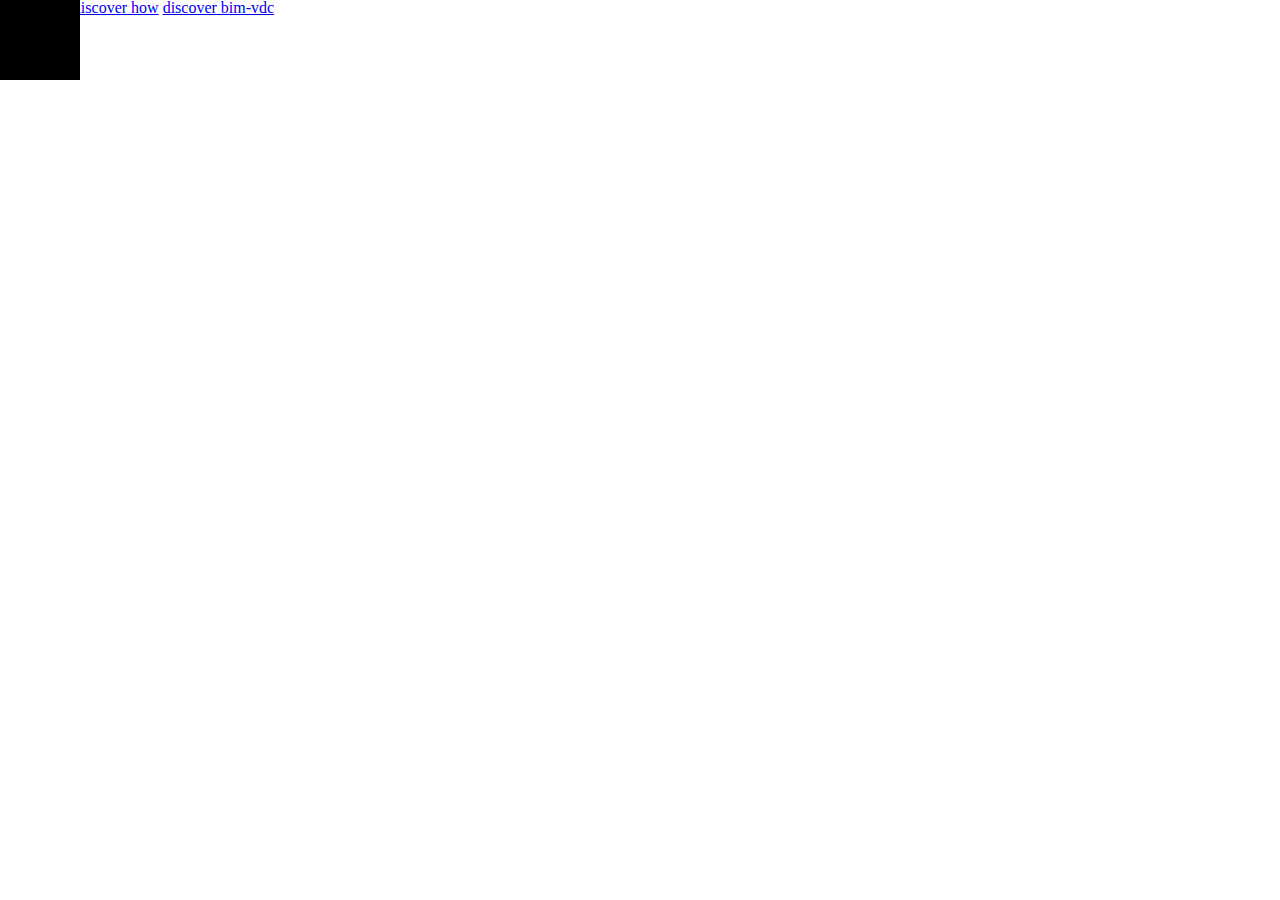
==== index.html @ 48eb516f "Added necessary html and css files (so far), linked html and stylesheets, started building landing p" ====
<!DOCTYPE html>
<html lang="en">

<head>
    <meta charset="UTF-8">
    <meta name="viewport" content="width=device-width, initial-scale=1.0">
    <title>Pomerleau</title>
    <link rel="stylesheet" href="./styles/reset.css">
    <link rel="stylesheet" href="./styles/main.css">
</head>

<body>
  <main>
    <!--Landing page section(s) start-->
    <section class="outter-shell">
      <button class="ham"></button>
    <a class="home-logo" href="www.pomerleau.ca"></a> <!-- Need image?-->
    <!--Need arrow left and arrow right buttons for 3 a-tag items-->
    <a class="home-subheading-learn" href="www.pomerleau.ca/en/2/buildings">learn more</a>
    <a class="home-subheading-discover-how" href="www.pomerleau.ca/en/29/quality">discover how</a>
    <a class="home-subheading-discover-bim" href="www.pomerleau.ca/en/23/bim-vdc">discover bim-vdc</a>
    <!--End of arrow left and arrow right buttons for a-tag items-->
    <section class="welcome-image"></section>
    <section class="home-buttons">
      <button class="left-arrow"></button>
      <button class="right-arrow"></button>
      <button class="civil-button"></button>
      <button class="buildings-button"></button>
    </section>
  </section>
  <!--Landing page section(s) finish-->



<!-- @media(max-widt) -->


  </main>
</body>


</html>
---- styles/main.css ----
html{
  font-size: 16px;
}

.outter-shell{
    position: relative;
}

.ham{
  position: absolute;
  width: 80px;
  height: 80px;
  background-color: #000;
  border: none;
}

.home-logo{
  position: absolute;
}

.home-subheading-learn{

}

.home-subheading-discover-how{

}

.home-subheading-discover-bim{

}

.welcome-image{

}

.home-buttons{

}

.left-arrow{

}

.right-arrow{

}

.civil-button{

}

.buildings-button{

}
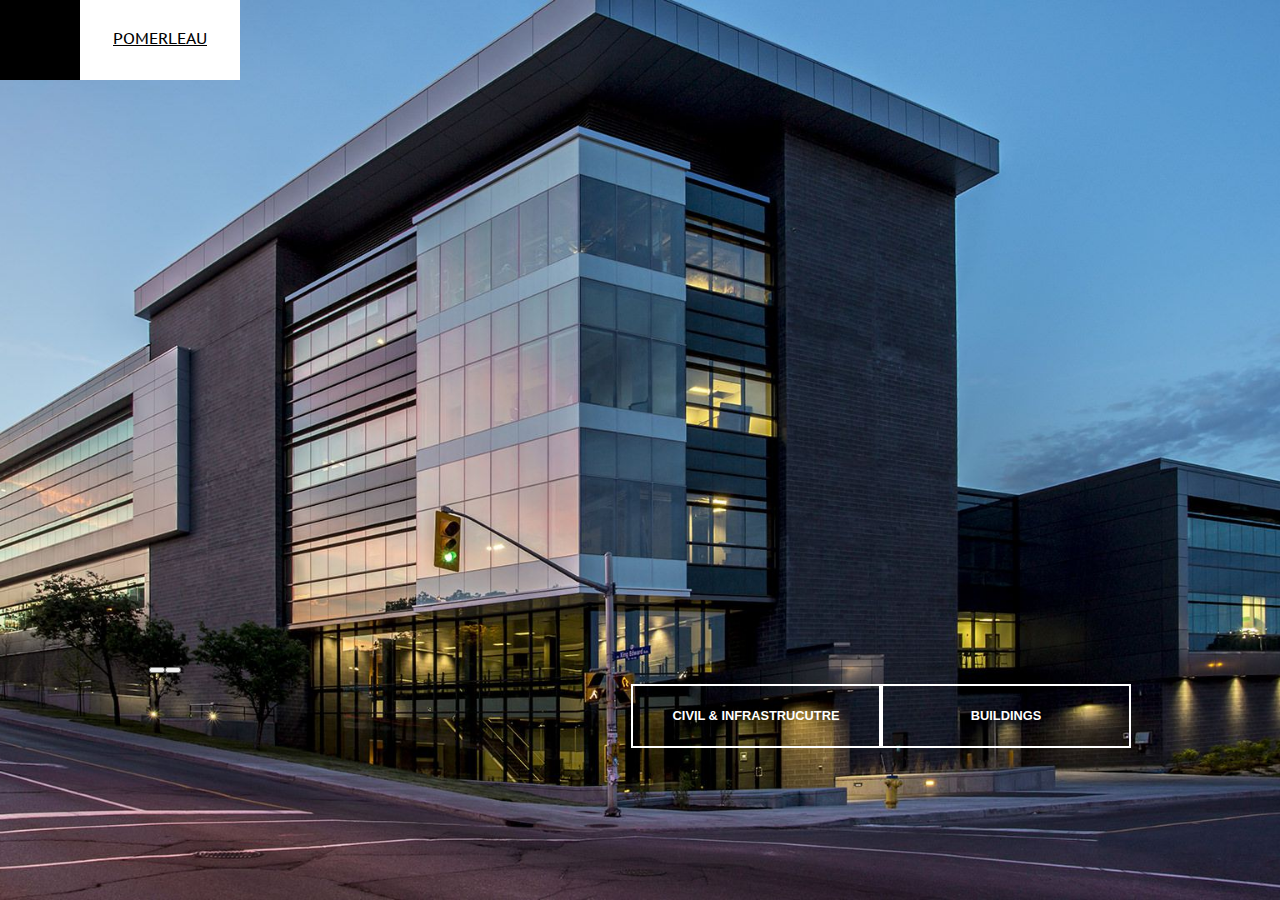
==== commit 828c0f41: "Added background picture, ham menu logo, home button, 2 landing page buttons" ====
--- a/index.html
+++ b/index.html
@@ -7,26 +7,35 @@
     <title>Pomerleau</title>
     <link rel="stylesheet" href="./styles/reset.css">
     <link rel="stylesheet" href="./styles/main.css">
+    <link rel="stylesheet" href="./Font-Awesome/css/font-awesome.min.css">
 </head>
 
 <body>
   <main>
     <!--Landing page section(s) start-->
     <section class="outter-shell">
-      <button class="ham"></button>
-    <a class="home-logo" href="www.pomerleau.ca"></a> <!-- Need image?-->
+      <section class="landing-page">
+        <nav class="nav">
+      <button class="ham">
+        <i class="burger fa fa-bars fa-3x" aria-hidden="true"></i>
+      </button>
+    <a class="home-logo" href="www.pomerleau.ca">POMERLEAU</a> <!-- Need image?-->
+  </nav>
     <!--Need arrow left and arrow right buttons for 3 a-tag items-->
-    <a class="home-subheading-learn" href="www.pomerleau.ca/en/2/buildings">learn more</a>
+    <!-- <a class="home-subheading-learn" href="www.pomerleau.ca/en/2/buildings">learn more</a>
     <a class="home-subheading-discover-how" href="www.pomerleau.ca/en/29/quality">discover how</a>
-    <a class="home-subheading-discover-bim" href="www.pomerleau.ca/en/23/bim-vdc">discover bim-vdc</a>
+    <a class="home-subheading-discover-bim" href="www.pomerleau.ca/en/23/bim-vdc">discover bim-vdc</a> -->
     <!--End of arrow left and arrow right buttons for a-tag items-->
     <section class="welcome-image"></section>
     <section class="home-buttons">
+      <!--Moves between picture animation-->
       <button class="left-arrow"></button>
       <button class="right-arrow"></button>
-      <button class="civil-button"></button>
-      <button class="buildings-button"></button>
+      <!--(End)Moves between picture animation-->
+      <button class="civil-button" href="www.pomerleau.ca/en/1/civil-infrastructure">civil & infrastrucutre</button>
+      <button class="buildings-button" href="www.pomerleau.ca/en/2/buildings">buildings</button>
     </section>
+  </section>
   </section>
   <!--Landing page section(s) finish-->
 
--- a/styles/main.css
+++ b/styles/main.css
@@ -1,21 +1,55 @@
+@import url('https://fonts.googleapis.com/css?family=PT+Sans+Caption:400,700');
+
 html{
   font-size: 16px;
 }
 
 .outter-shell{
     position: relative;
+    display: flex;
+    height: 100vh;
+    width: 100%;
+    background: url("../img/homeslider-batiments.jpg") center no-repeat;
+    background-size: cover;
+}
+
+.landing-page{
+  width: 100%;
+  height: 80vh;
+  display: flex;
+  flex-direction: column;
+  justify-content: space-between;
+}
+
+.nav{
+  position: fixed;
 }
 
 .ham{
-  position: absolute;
+  /*position: fixed;*/
   width: 80px;
   height: 80px;
   background-color: #000;
   border: none;
+  color: #fff;
+}
+
+.burger{
+
 }
 
 .home-logo{
-  position: absolute;
+  font-family: 'PT Sans Caption', sans-serif;
+  color: #000;
+  text-align: center;
+  position: fixed;
+  padding: 30px;
+  width: 160px;
+  height: 80px;
+  left:80px;
+  top:0;
+  border:none;
+  background-color: #fff;
 }
 
 .home-subheading-learn{
@@ -35,7 +69,11 @@
 }
 
 .home-buttons{
-
+  display: flex;
+  justify-content: center;
+  align-items: center;
+  height: 100px;
+  bottom: 0;
 }
 
 .left-arrow{
@@ -47,9 +85,30 @@
 }
 
 .civil-button{
-
+text-transform: uppercase;
+width: 250px;
+height: 64px;
+padding: 10px 0 10px 0;
+margin-left: 450px;
+margin-top: 91px;
+background-color: transparent;
+text-align: center;
+font-weight: bold;
+color: #fff;
+border: 2.75px solid #fff;
+font-size: .8rem;
 }
 
 .buildings-button{
-
+  text-transform: uppercase;
+  width: 250px;
+  height: 64px;
+  padding: 10px 0 10px 0;
+  margin-top: 91px;
+  background-color: transparent;
+  text-align: center;
+  font-weight: bold;
+  color: #fff;
+  border: 2.75px solid #fff;
+  font-size: .8rem;
 }
